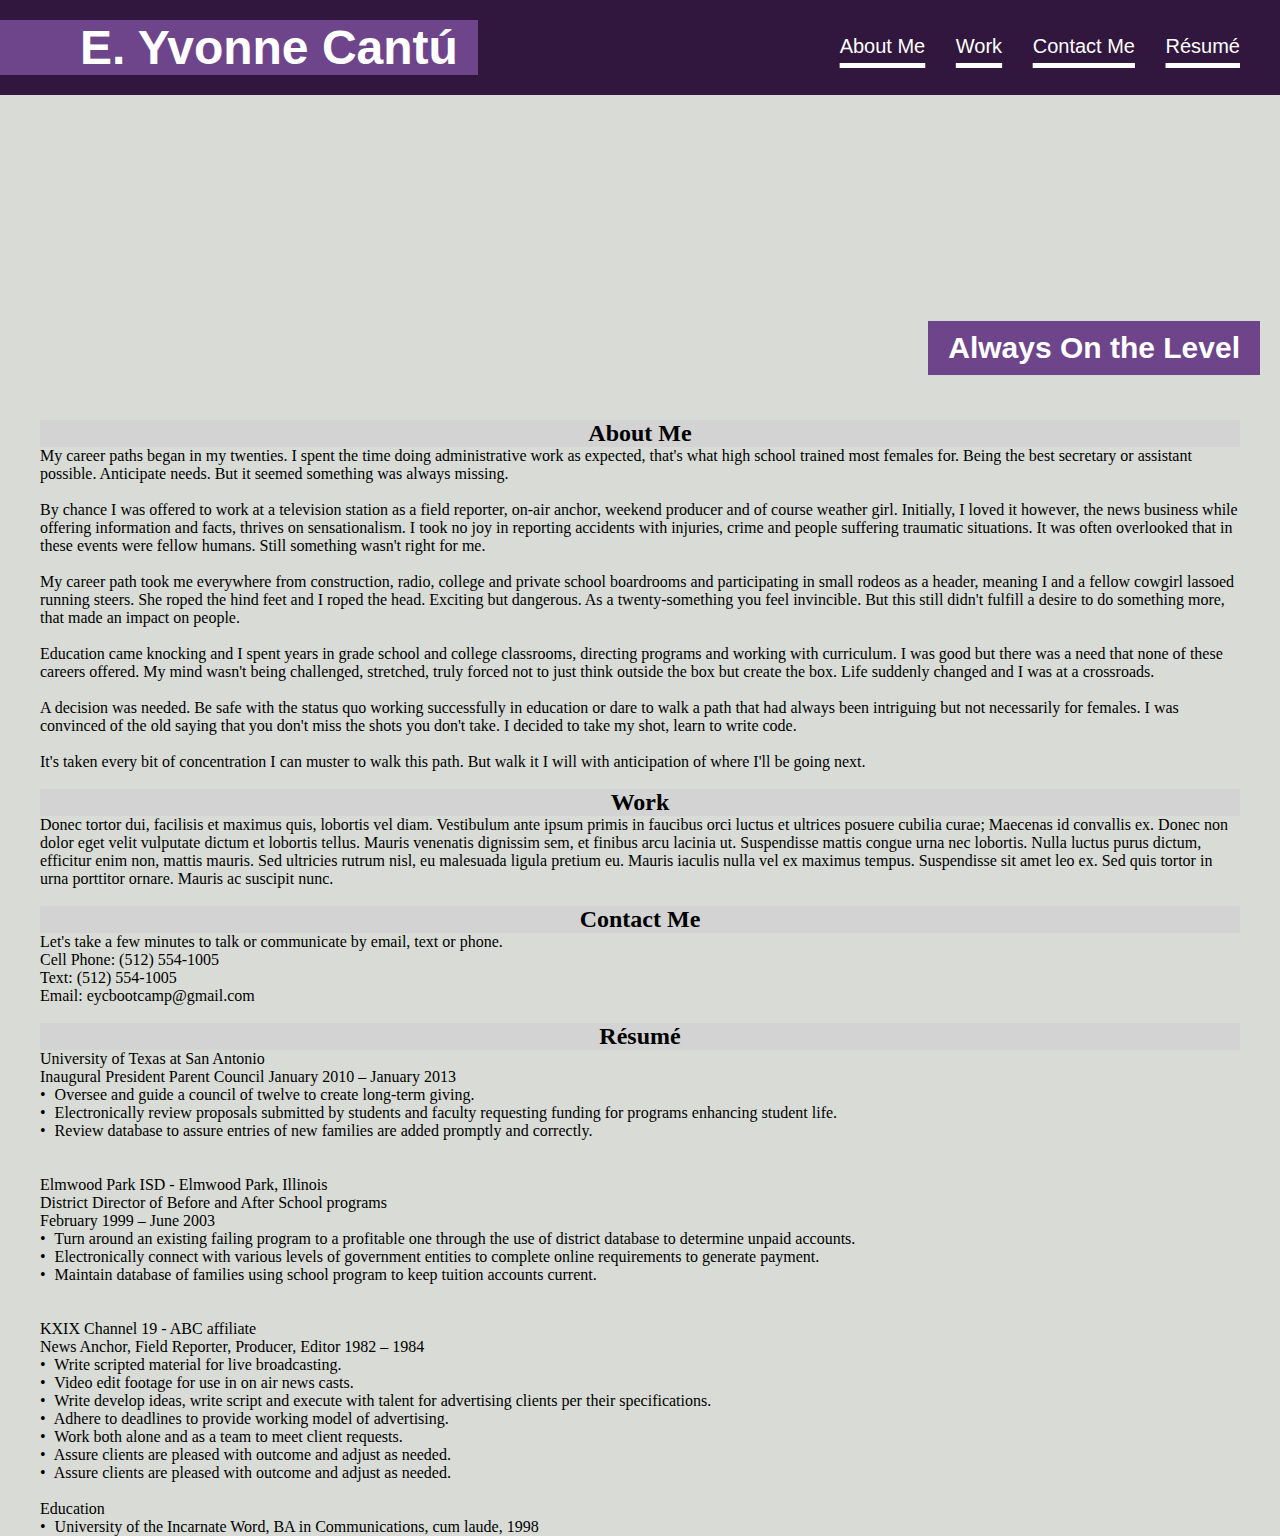
==== index banner final.html @ 29db5972 "recreate banner" ====
<!DOCTYPE html>
<!-- saved from url=(0197)file:///C:/Users/can2f/OneDrive/Desktop/Challenge_02_portfolio/Challenge%202%20all%20kinds/Challenge_02-trial%20and%20error%20file/Challenge%202%20edited%20file%20at%20349pm%201113203.html#about-me -->
<html lang="en-us"><head><meta http-equiv="Content-Type" content="text/html; charset=UTF-8">
        
        <link rel="stylesheet" href="style.css">
        <title>Portfolio :: E. Yvonne Cantú</title>
    </head>

    <body>
        <header class="header">
            <h1>E. Yvonne Cantú</h1>
            <div>
				<nav id="header-nav">
					<ul>
						<li><a href="#about-me">About Me</a></li>
						<li><a href="#work">Work</a></li>
						<li><a href="#contact-me">Contact Me</a></li>
						<li><a href="#resume">Résumé</a></li>	
					</ul>
				</nav>
            </div>
        </header>
		<section id="hero-banner">
			<div class="hero"
					
				  </div>
				<h3>Always On the Level</h3>
			</div>
		</section>

		<section id="page-content">
			<div id="content-parent-1">
				<div style="text-align: center;"><h2 id=	"about-me" style="background-color:lightgrey;">About Me</h2></div>
				<div><p>My career paths began in my twenties.  I spent the time doing administrative work as expected, that's what high school trained most females for. Being the best secretary or assistant possible.  Anticipate needs.  But it seemed something was always missing. 
<br><br>
By chance I was offered to work at a television station as a field reporter, on-air anchor, weekend producer and of course weather girl. Initially, I loved it however, the news business while offering information and facts, thrives on sensationalism.  I took no joy in reporting accidents with injuries, crime and people suffering traumatic situations. It was often overlooked that in these events were fellow humans.  Still something wasn't right for me.  
<br><br>
My career path took me everywhere from construction, radio, college and private school boardrooms and participating in small rodeos as a header, meaning I and a fellow cowgirl lassoed running steers. She roped the hind feet and I roped the head.  Exciting but dangerous. As a twenty-something you feel invincible.  But this still didn't fulfill a desire to do something more, that made an impact on people.
<br><br>
Education came knocking and I spent years in grade school and college classrooms, directing programs and working with curriculum.  I was good but there was a need that none of these careers offered. My mind wasn't being challenged, stretched, truly forced not to just think outside the box but create the box. Life suddenly changed and I was at a crossroads.
<br><br>
A decision was needed. Be safe with the status quo working successfully in education or dare to walk a path that had always been intriguing but not necessarily for females. I was convinced of the old saying that you don't miss the shots you don't take. I decided to take my shot, learn to write code. 
<br><br>
It's taken every bit of concentration I can muster to walk this path. But walk it I will with anticipation of where I'll be going next.</p></div>
<br>
			    <div style="text-align: center;"><h2 id="work" style="background-color:lightgrey;">Work
        </h2></div>
				<div><p>Donec tortor dui, facilisis et maximus quis, lobortis vel diam. Vestibulum ante ipsum primis in faucibus orci luctus et ultrices posuere cubilia curae; Maecenas id convallis ex. Donec non dolor eget velit vulputate dictum et lobortis tellus. Mauris venenatis dignissim sem, et finibus arcu lacinia ut. Suspendisse mattis congue urna nec lobortis. Nulla luctus purus dictum, efficitur enim non, mattis mauris. Sed ultricies rutrum nisl, eu malesuada ligula pretium eu. Mauris iaculis nulla vel ex maximus tempus. Suspendisse sit amet leo ex. Sed quis tortor in urna porttitor ornare. Mauris ac suscipit nunc. </p></div>
			</div>

			<div style="text-align: center;">
    <br><h2 id="contact-me" style="background-color:lightgray">Contact Me</h2></div>
				<div><p>
Let's take a few minutes to talk or communicate by email, text or phone.<br>
Cell Phone: (512) 554-1005<br>
Text:  (512) 554-1005<br>
Email:  eycbootcamp@gmail.com
</p></div>
			

			<div style="text-align: center;">
    <br>
    <h2 id="resume" style="background-color:lightgray">Résumé</h2></div>
<div><p>
University of Texas at San Antonio<br>
Inaugural President Parent Council
January 2010 – January 2013
<p class="bullet-before">
Oversee and guide a council of twelve to create long-term giving.</p>
<p class="bullet-before">
Electronically review proposals submitted by students and faculty requesting funding for programs enhancing student life.</p>
<p class="bullet-before">
Review database to assure entries of new families are added promptly and correctly.</p><br>
<br>
Elmwood Park ISD - Elmwood Park, Illinois<br>
District Director of Before and After School programs<br>
February 1999 – June 2003
<p class="bullet-before">
Turn around an existing failing program to a profitable one through the use of district database to determine unpaid accounts.</p>
<p class="bullet-before">
Electronically connect with various levels of government entities to complete online requirements to generate payment.</p>
<p class="bullet-before">
Maintain database of families using school program to keep tuition accounts current.</p><br>
<br>

KXIX Channel 19 - ABC affiliate<br>
News Anchor, Field Reporter, Producer, Editor
1982 – 1984
<p class="bullet-before">
Write scripted material for live broadcasting.</p>
<p class="bullet-before">
Video edit footage for use in on air news casts.</p>
<p class="bullet-before">
Write develop ideas, write script and execute with talent for advertising clients per their specifications.</p>
<p class="bullet-before">
Adhere to deadlines to provide working model of advertising.</p>
<p class="bullet-before">
Work both alone and as a team to meet client requests.</p>
<p class="bullet-before">
Assure clients are pleased with outcome and adjust as needed.</p>
<p class="bullet-before">
Assure clients are pleased with outcome and adjust as needed.</p>
<br>
Education</p>
<p class="bullet-before">
University of the Incarnate Word, BA in Communications, cum laude, 1998
</p></div>
			
		</section>

    

    </body></html>
---- style.css ----
* {
    box-sizing: border-box;
    padding: 0;
    margin: 0;
}

body {
    background-color: #d9dcd6;
}

.header {
    padding: 20px 20px 20px 0;
    font-family: 'Trebuchet MS', 'Lucida Sans Unicode', 'Lucida Grande', 'Lucida Sans', Arial, sans-serif;
    background-color: #31173d;
    color: #ffffff;
}

.header h1 {
    display: inline-block;
    font-size: 48px;
	background-color:#6E458B;
	padding:0 20px 0 80px;
}

.header div {
    padding-top: 15px;
    margin-right: 20px;
    float: right;
    font-family: 'Gill Sans', 'Gill Sans MT', Calibri, 'Trebuchet MS', sans-serif;
    font-size: 20px;
}

.header div ul {
    list-style-type: none;
}

.header div ul li {
    display: inline-block;
    margin-left: 25px;	
}

.header div ul li a:link, .header div ul li a:visited {
	text-decoration: underline;
	text-underline-offset: 10px;
	text-decoration-thickness: 5px;
}

 .header div ul li a:hover, .header div ul li a:active{
	text-decoration: underline;
	text-underline-offset: 15px;
	text-decoration-thickness: 5px;
	text-decoration-color:#7ea8f7;
}

a {
    color: #ffffff;
    text-decoration: none;
}

p {
    font-size: 16px;
}

.hero {
    height: 300px;
    width: 100%;
	padding:20px;
    margin-bottom: 25px;
    background-image: url("paisley_fold.jpg");
    background-size: cover;
    background-position: center bottom;
	background-repeat:no-repeat;
	display: flex;
	flex-direction: column;
}

.hero h3 {
	margin: auto 0 0 auto;
	background-color:#6E458B;
	font-family: 'Trebuchet MS', 'Lucida Sans Unicode', 'Lucida Grande', 'Lucida Sans', Arial, sans-serif;
    font-size: 30px;
	color: #FFFFFF;
	padding:10px 20px 10px 20px;
}

.float-left {
    float: left;
    margin-right: 25px;
}

.float-right {
    float: right;
    margin-left: 25px;
}

#page-content {
    width: 100%;
	padding:0 40px 0 40px;
}

.bullet-before::before {
    content: "\2022"; /* Unicode character for bullet */
    margin-right: 5px; /* Adjust the spacing between the bullet and the text */
  }

  .banner-image {
    height: 75%
    width 70%
}
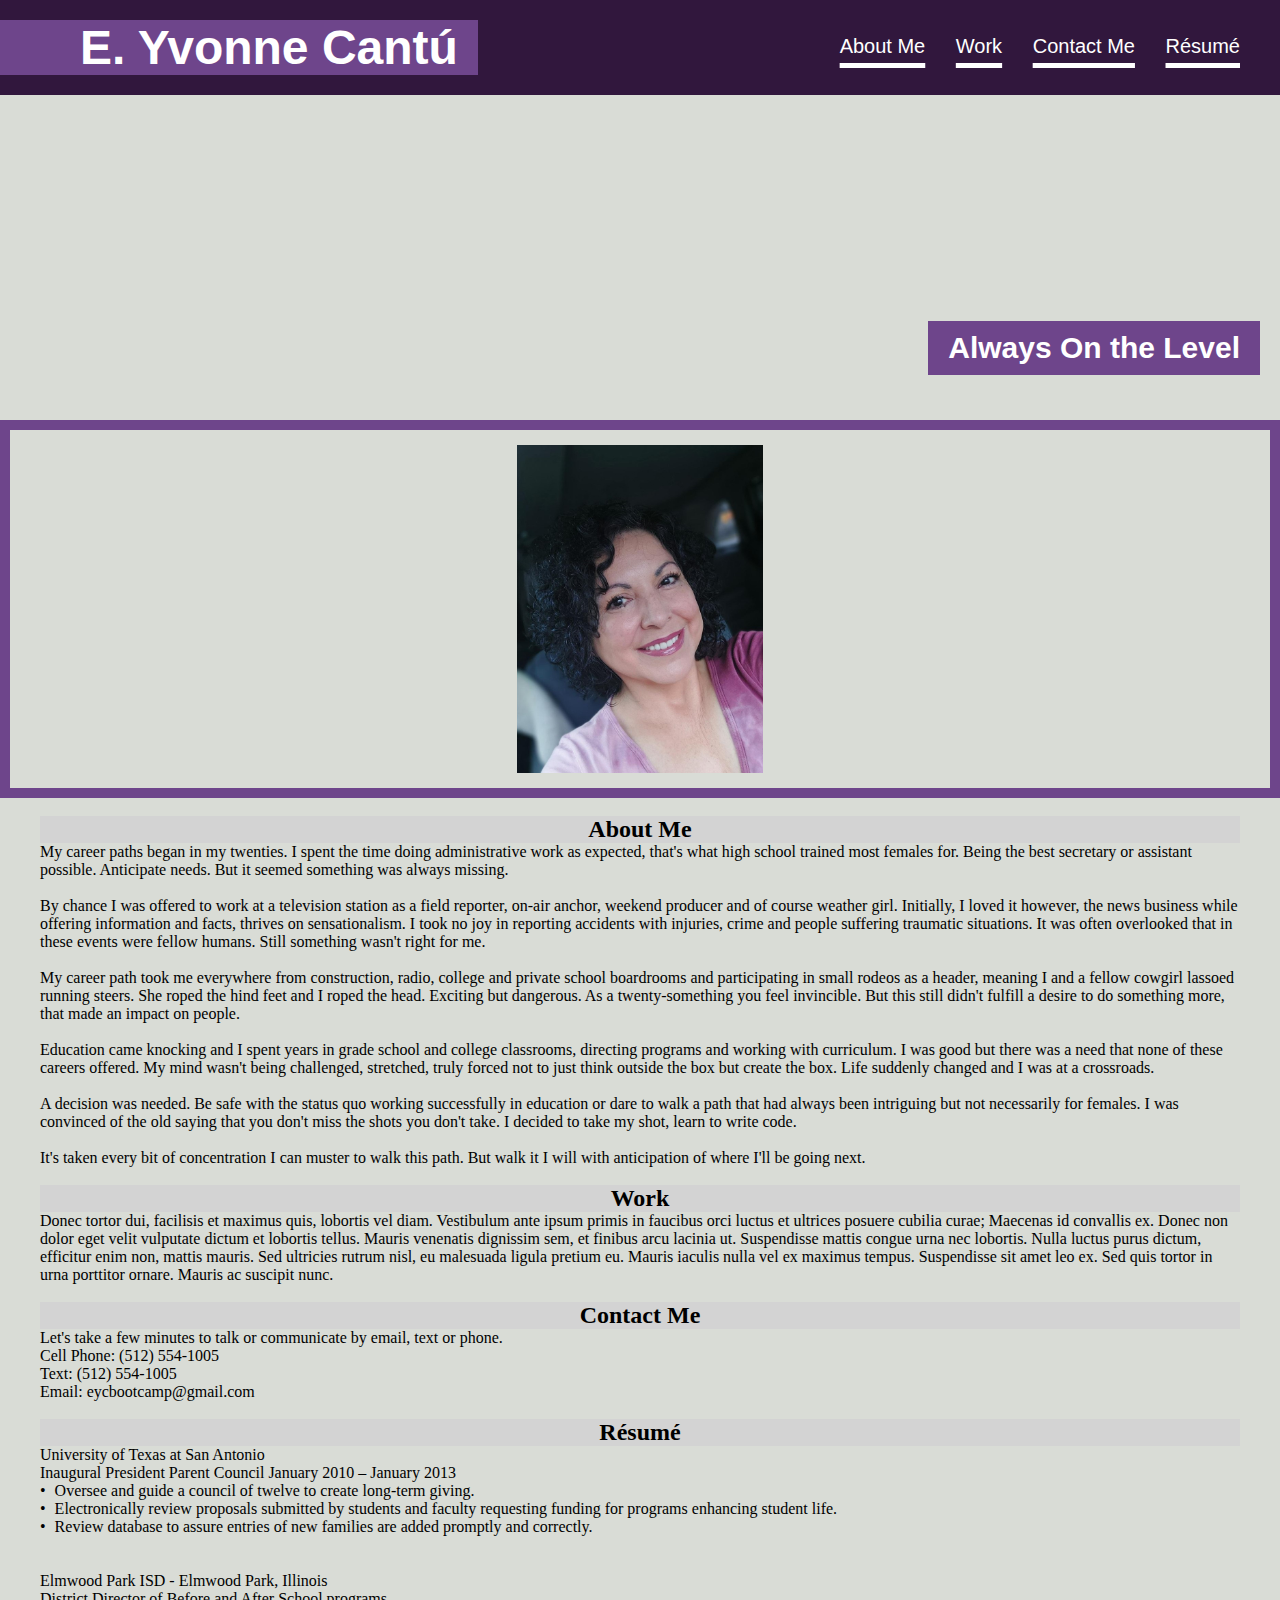
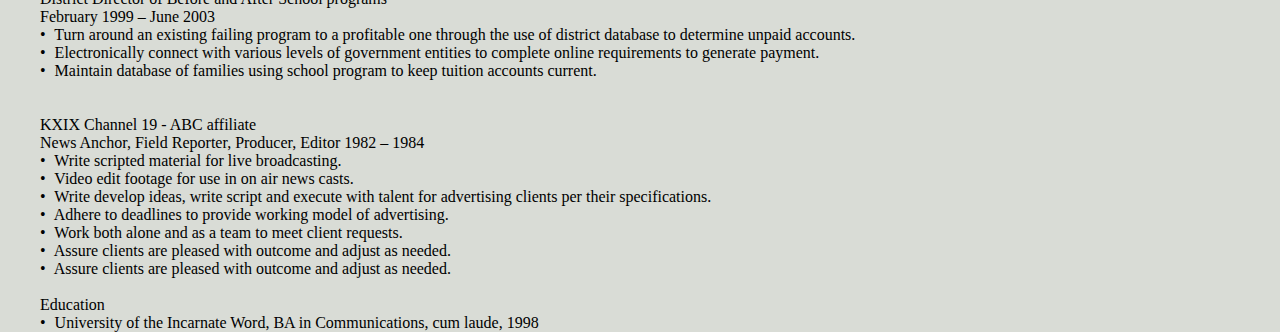
==== commit ef3f1aaf: "Changed color of border" ====
--- a/index banner final.html
+++ b/index banner final.html
@@ -1,11 +1,21 @@
 <!DOCTYPE html>
-<!-- saved from url=(0197)file:///C:/Users/can2f/OneDrive/Desktop/Challenge_02_portfolio/Challenge%202%20all%20kinds/Challenge_02-trial%20and%20error%20file/Challenge%202%20edited%20file%20at%20349pm%201113203.html#about-me -->
 <html lang="en-us"><head><meta http-equiv="Content-Type" content="text/html; charset=UTF-8">
         
         <link rel="stylesheet" href="style.css">
         <title>Portfolio :: E. Yvonne Cantú</title>
     </head>
-
+	<style>
+		.image-container {
+		  border: 10px solid #6E458B;
+		  padding: 15px;
+		}
+	  </style>
+	  
+	</head>
+	<body>
+	  </div>
+	</body>
+	</html>
     <body>
         <header class="header">
             <h1>E. Yvonne Cantú</h1>
@@ -20,16 +30,20 @@
 				</nav>
             </div>
         </header>
+
 		<section id="hero-banner">
-			<div class="hero"
-					
+			<div class="hero"					
 				  </div>
 				<h3>Always On the Level</h3>
 			</div>
-		</section>
+			<div class="hero-banner"></div>
+			   <div class="image-container">
+				<img src="Hibble purple top.jpg">
+			  </div></section>
 
 		<section id="page-content">
 			<div id="content-parent-1">
+				<br>
 				<div style="text-align: center;"><h2 id=	"about-me" style="background-color:lightgrey;">About Me</h2></div>
 				<div><p>My career paths began in my twenties.  I spent the time doing administrative work as expected, that's what high school trained most females for. Being the best secretary or assistant possible.  Anticipate needs.  But it seemed something was always missing. 
 <br><br>
--- a/style.css
+++ b/style.css
@@ -107,3 +107,20 @@
     height: 75%
     width 70%
 }
+
+  
+  .image-container {
+    display: flex;
+    justify-content: center;
+    align-items: center;
+    margin-top: 20px; /* Adjust the margin as needed */
+  }
+  
+  .image-container img {
+    max-width: 20%;
+    height: auto;
+  }
+
+  .bordered-image {
+    border: 1px solid  color#6E458B;
+  }
